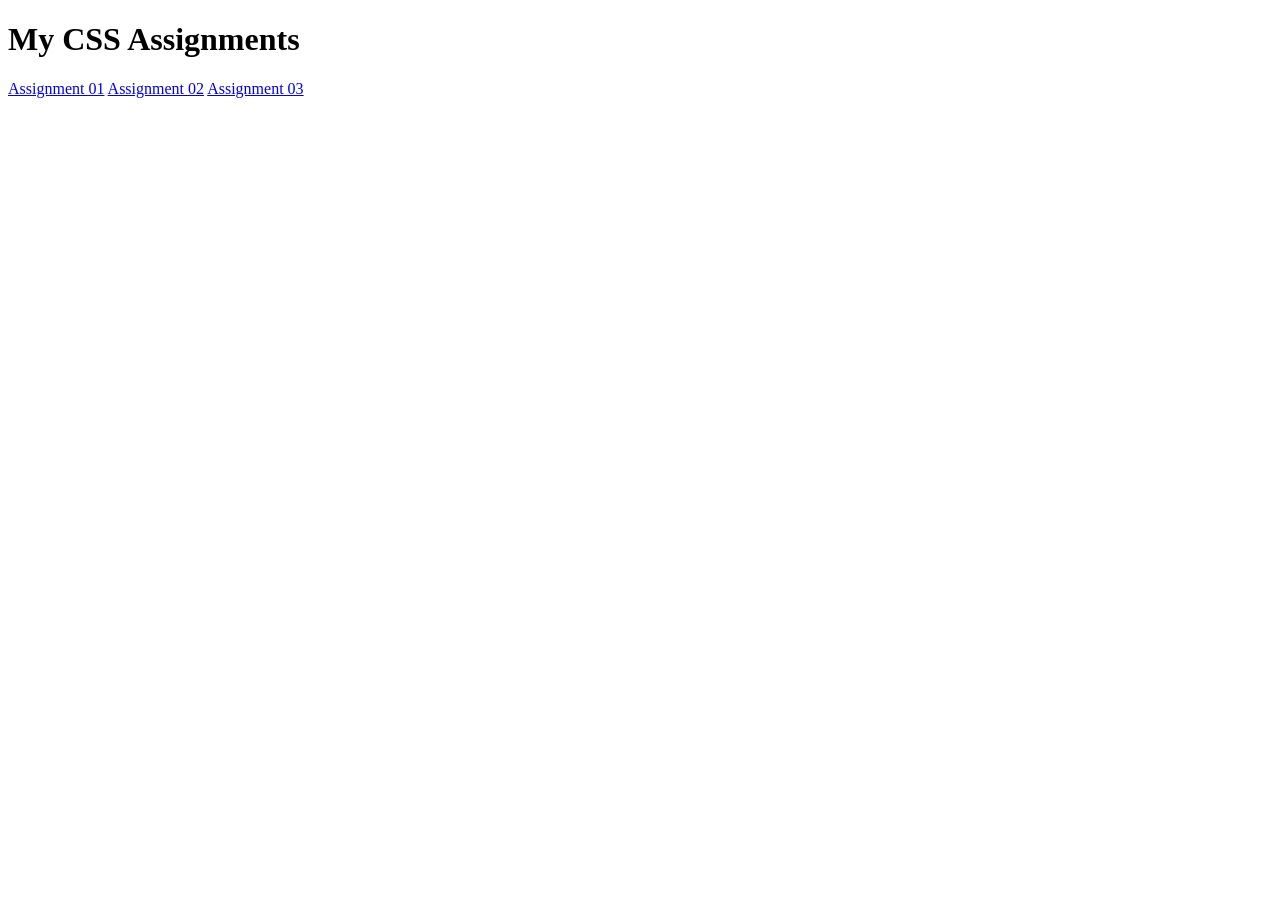
==== index.html @ 2b79621e "first commit" ====
<!DOCTYPE html>
<html lang="en">

<head>
    <meta charset="UTF-8" />
    <meta name="viewport" content="width=device-width, initial-scale=1.0" />
    <title>CSS Assignments</title>
    <link rel="stylesheet" href="style.css" />
</head>

<body>
    <h1>My CSS Assignments</h1>

    <div class="assignment-list">
        <a href="./assignment-01/">Assignment 01</a>
        <a href="./assignment-02/">Assignment 02</a>
        <a href="./assignment-03/">Assignment 03</a>
        <!-- <a href="./assignment-04/">Assignment 04</a> -->
    </div>
</body>

</html>
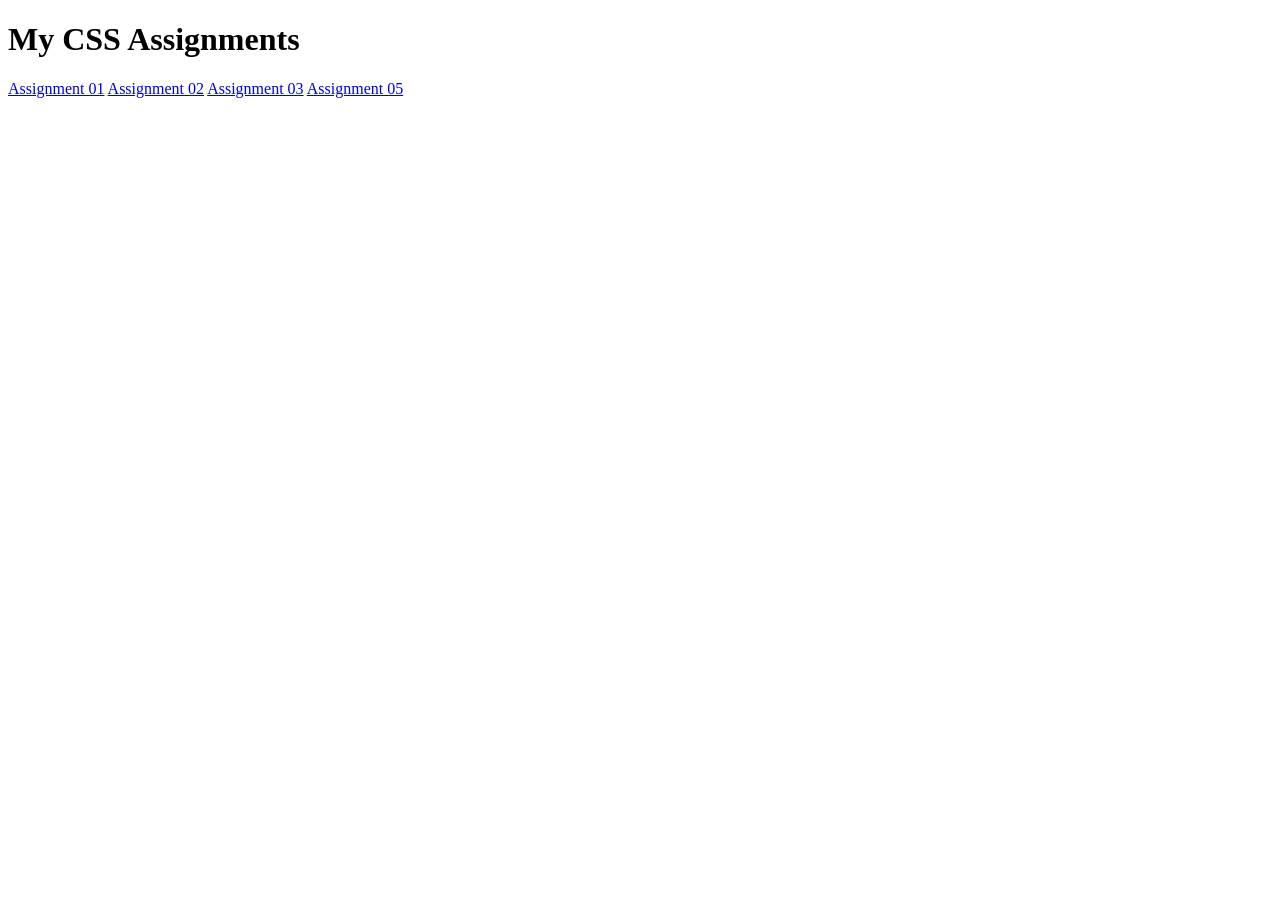
==== commit c540f372: "Added Assignment-05 in the index.html" ====
--- a/index.html
+++ b/index.html
@@ -12,9 +12,10 @@
     <h1>My CSS Assignments</h1>
 
     <div class="assignment-list">
-        <a href="./assignment-01/">Assignment 01</a>
-        <a href="./assignment-02/">Assignment 02</a>
-        <a href="./assignment-03/">Assignment 03</a>
+        <a href="./Assignment-01/">Assignment 01</a>
+        <a href="./Assignment-02/">Assignment 02</a>
+        <a href="./Assignment-03/">Assignment 03</a>
+        <a href="./Assignment-05/">Assignment 05</a>
         <!-- <a href="./assignment-04/">Assignment 04</a> -->
     </div>
 </body>
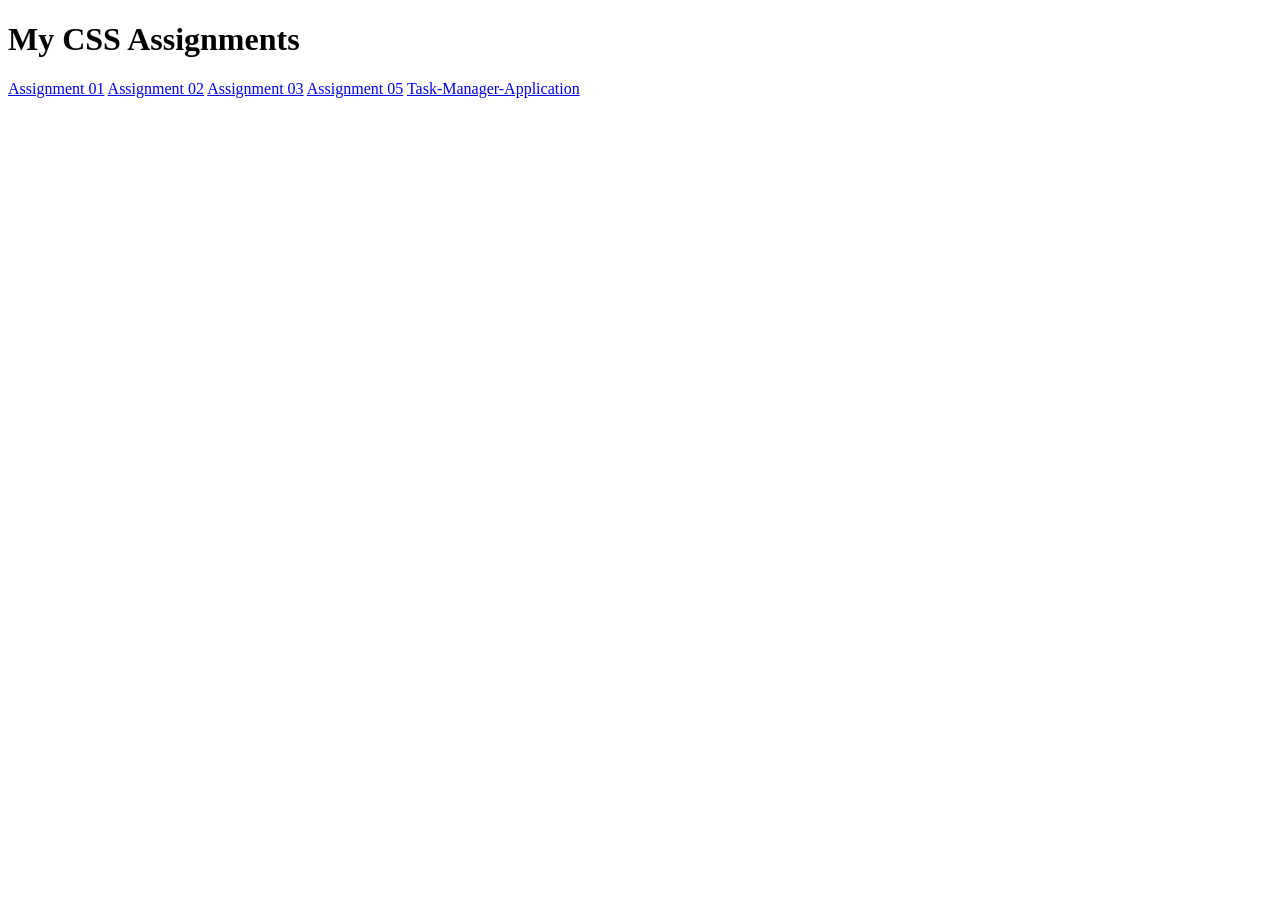
==== commit d1a24ae7: "feat :Built a Task Manager Application" ====
--- a/index.html
+++ b/index.html
@@ -16,7 +16,7 @@
         <a href="./Assignment-02/">Assignment 02</a>
         <a href="./Assignment-03/">Assignment 03</a>
         <a href="./Assignment-05/">Assignment 05</a>
-        <!-- <a href="./assignment-04/">Assignment 04</a> -->
+        <a href="./Task-Manager-Application/">Task-Manager-Application</a>
     </div>
 </body>
 
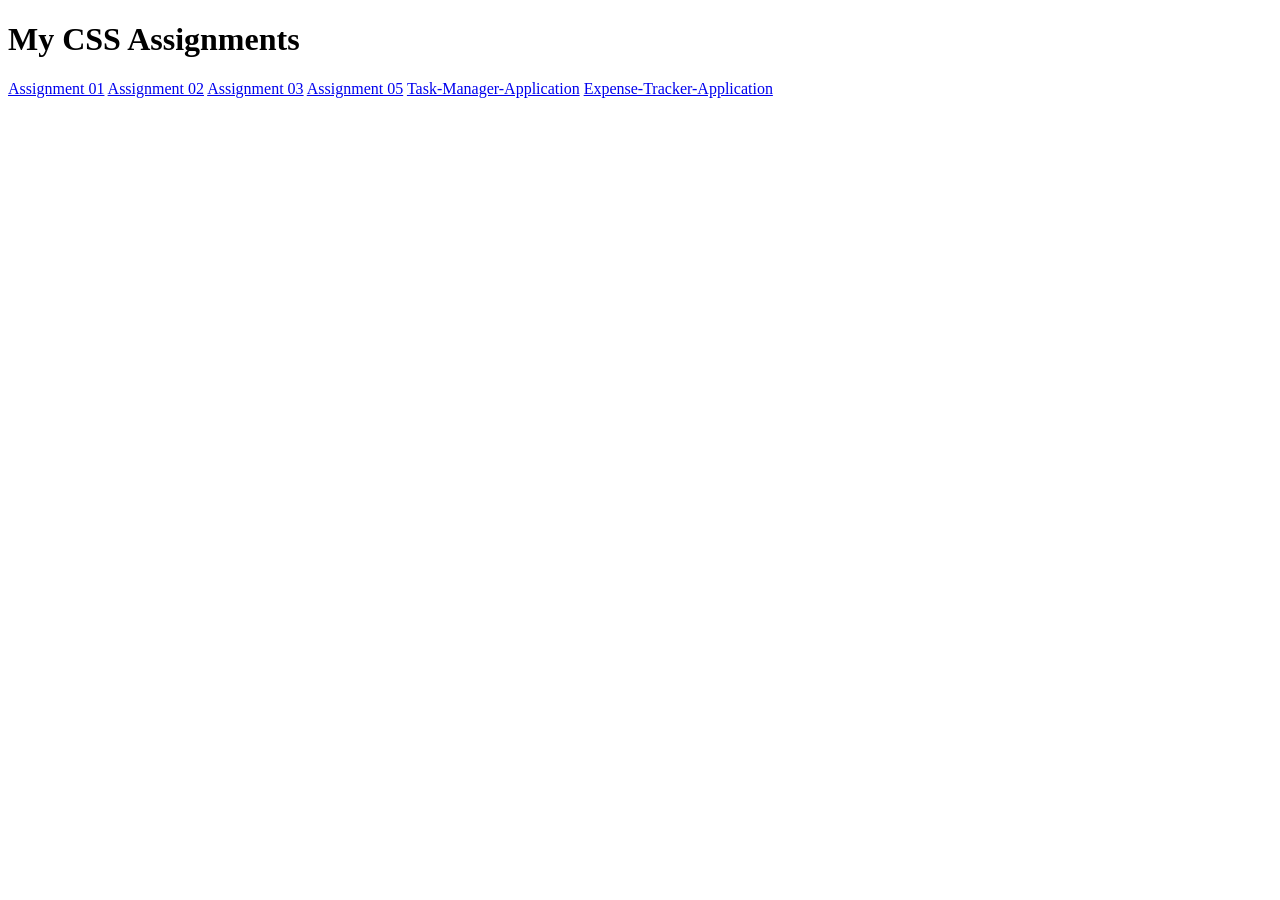
==== commit a7bd22d7: "Added A New Project Expense Tracker Application" ====
--- a/index.html
+++ b/index.html
@@ -17,6 +17,7 @@
         <a href="./Assignment-03/">Assignment 03</a>
         <a href="./Assignment-05/">Assignment 05</a>
         <a href="./Task-Manager-Application/">Task-Manager-Application</a>
+        <a href="./Expense-Tracker/">Expense-Tracker-Application</a>
     </div>
 </body>
 
